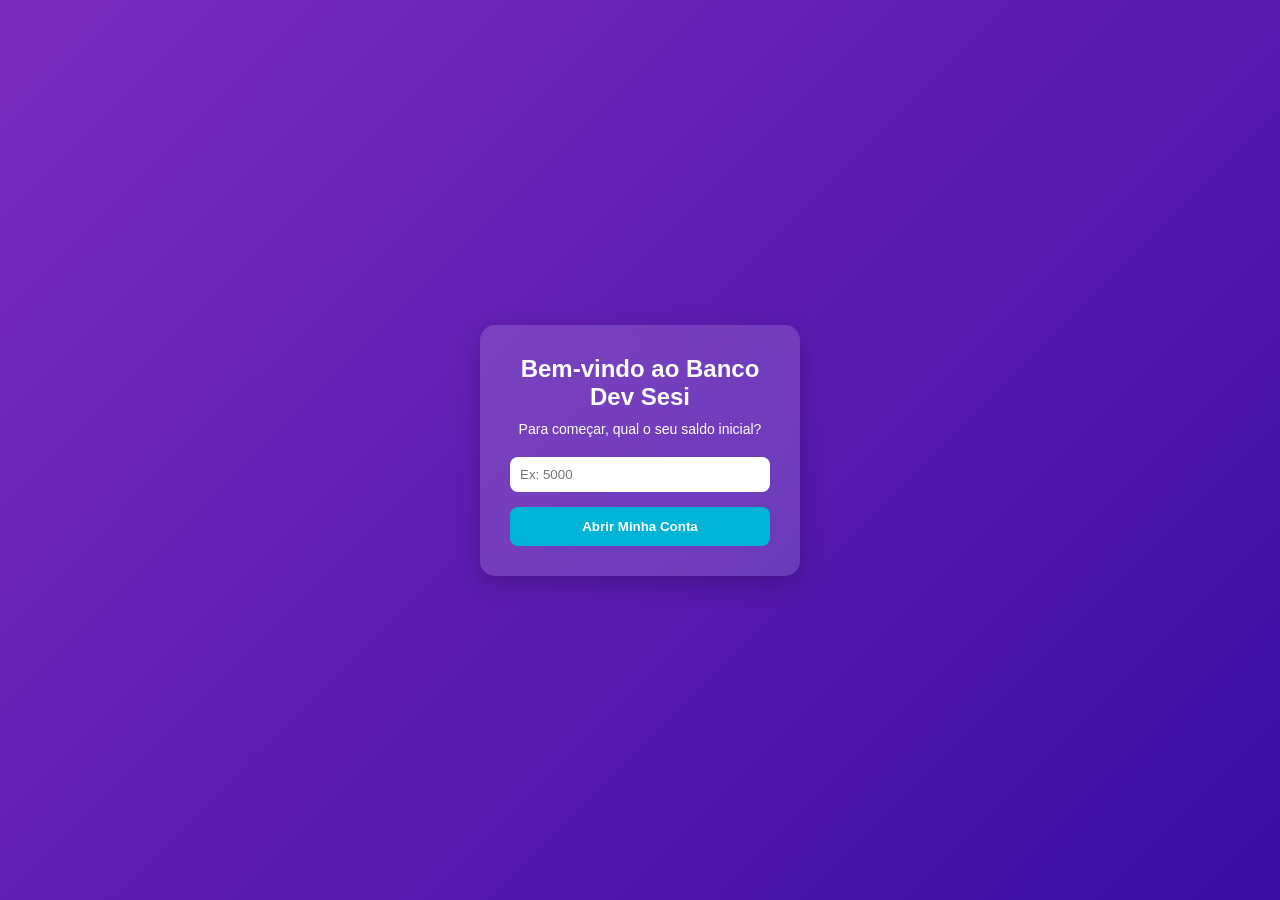
==== index.html @ 1fa0ca09 "base e inicio da ligação" ====
<!DOCTYPE html>
<html lang="en">
<head>
    <meta charset="UTF-8">
    <meta name="viewport" content="width=device-width, initial-scale=1.0">
    <title>Banco DevSesi</title>
    <link rel="stylesheet" href="./style.css">
</head>
<body>
     <div class="card">
    <h2>Bem-vindo ao Banco Dev Sesi</h2>
    <p>Para começar, qual o seu saldo inicial?</p>

    <input type="number" id="saldoInput" placeholder="Ex: 5000">

    <button id="btnCriar">Abrir Minha Conta</button>

    <div class="erro" id="erro"></div>
    <div class="saldo" id="saldo"></div>
  </div>

  <script src="script.js"></script>
</body>
</html>
---- style.css ----
* {
  margin: 0;
  padding: 0;
  box-sizing: border-box;
  font-family: Arial, sans-serif;
}

body {
  height: 100vh;
  background: linear-gradient(135deg, #7b2cbf, #3a0ca3);
  display: flex;
  justify-content: center;
  align-items: center;
}

.card {
  background: rgba(255, 255, 255, 0.15);
  padding: 30px;
  border-radius: 15px;
  text-align: center;
  backdrop-filter: blur(10px);
  width: 320px;
  color: white;
  box-shadow: 0 8px 25px rgba(0,0,0,0.2);
}

h2 {
  margin-bottom: 10px;
}

p {
  font-size: 14px;
  margin-bottom: 20px;
}

input {
  width: 100%;
  padding: 10px;
  border-radius: 8px;
  border: none;
  margin-bottom: 15px;
  outline: none;
}

button {
  width: 100%;
  padding: 12px;
  border: none;
  border-radius: 8px;
  background: #00b4d8;
  color: white;
  font-weight: bold;
  cursor: pointer;
  transition: 0.3s;
}

button:hover {
  background: #0096c7;
}

.saldo {
  margin-top: 20px;
  font-size: 18px;
  font-weight: bold;
  display: none;
}

.erro {
  color: #ff6b6b;
  font-size: 13px;
  margin-top: 10px;
  display: none;
}
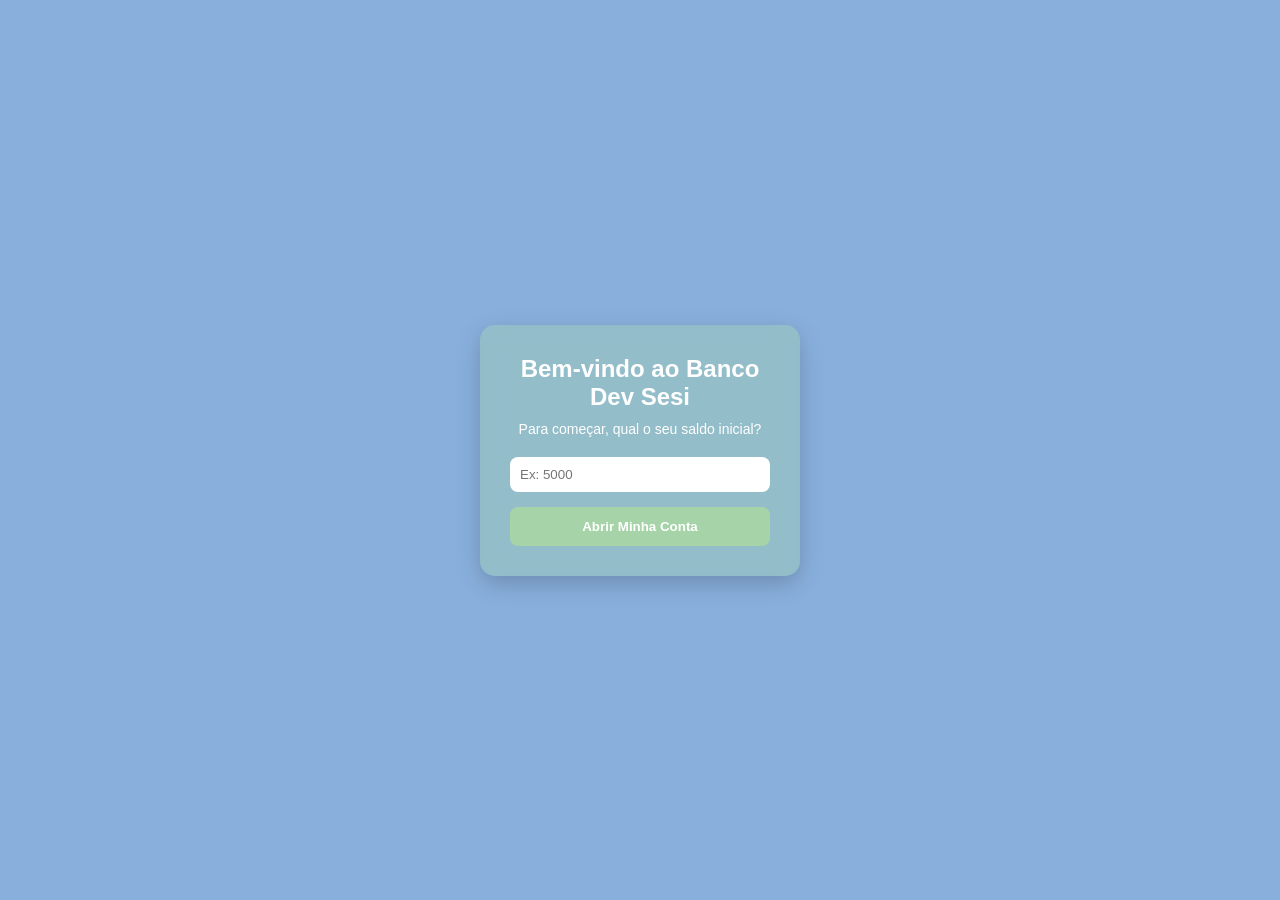
==== commit 08b1af30: "commit final" ====
--- a/index.html
+++ b/index.html
@@ -13,7 +13,7 @@
 
     <input type="number" id="saldoInput" placeholder="Ex: 5000">
 
-    <button id="btnCriar">Abrir Minha Conta</button>
+    <button id="criar">Abrir Minha Conta</button>
 
     <div class="erro" id="erro"></div>
     <div class="saldo" id="saldo"></div>
--- a/style.css
+++ b/style.css
@@ -7,14 +7,14 @@
 
 body {
   height: 100vh;
-  background: linear-gradient(135deg, #7b2cbf, #3a0ca3);
+  background: rgb(137, 176, 221);
   display: flex;
   justify-content: center;
   align-items: center;
 }
 
 .card {
-  background: rgba(255, 255, 255, 0.15);
+  background: rgba(166, 212, 168, 0.37);
   padding: 30px;
   border-radius: 15px;
   text-align: center;
@@ -47,15 +47,15 @@
   padding: 12px;
   border: none;
   border-radius: 8px;
-  background: #00b4d8;
-  color: white;
+  background: rgb(166, 212, 168);
+  color: rgb(255, 255, 255);
   font-weight: bold;
   cursor: pointer;
   transition: 0.3s;
 }
 
 button:hover {
-  background: #0096c7;
+  background: rgb(166, 212, 168);
 }
 
 .saldo {
@@ -66,7 +66,7 @@
 }
 
 .erro {
-  color: #ff6b6b;
+  color: rgb(184, 7, 7);
   font-size: 13px;
   margin-top: 10px;
   display: none;
